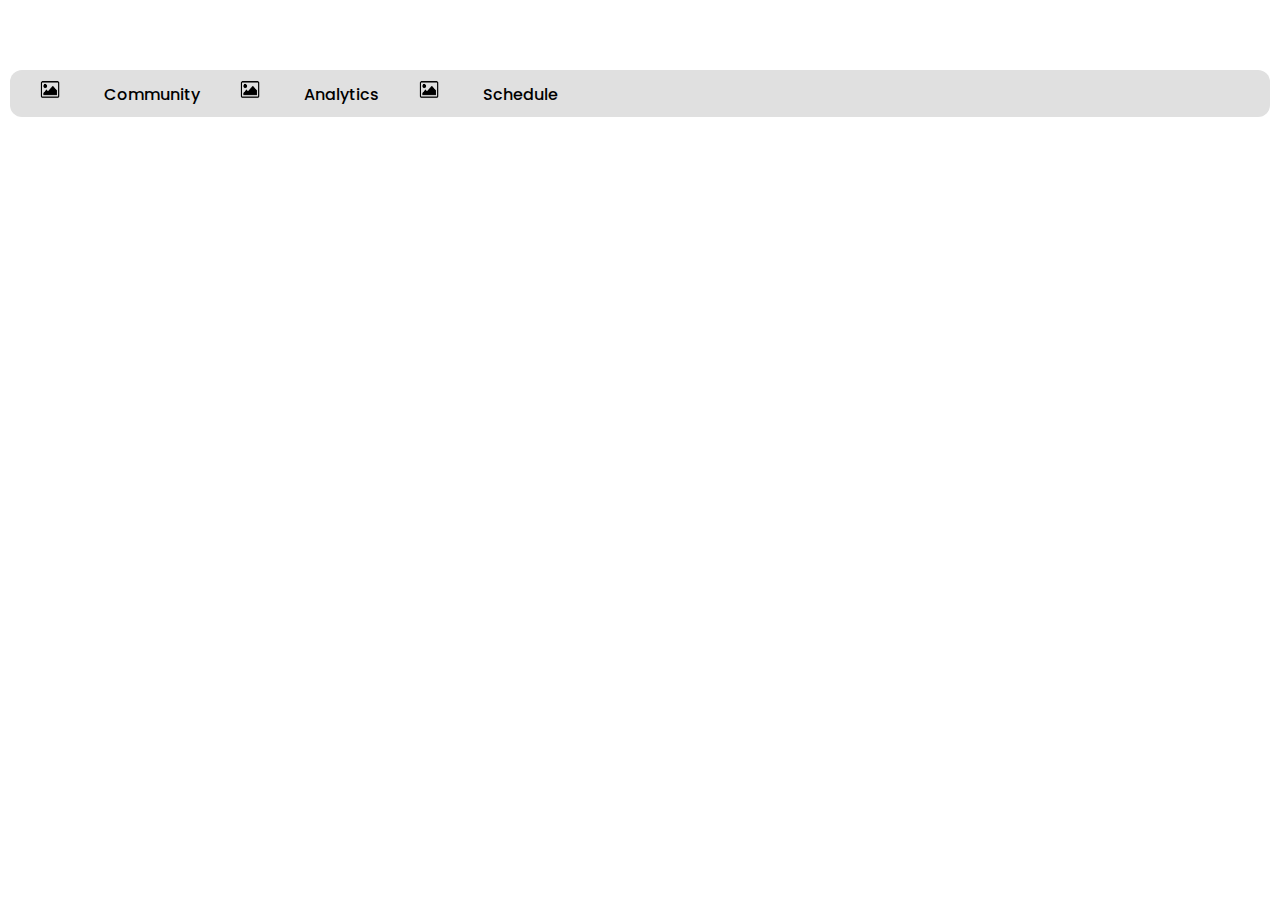
==== pages/index.html @ e99160f3 "Setup pages, folders, and barebones menu bar" ====
<!DOCTYPE html>
<html>
    <head>
        <link rel="stylesheet" href="../index.css">
        <title>Classii 👋</title>
    </head>
    <body>
        <header>
            <!--<img class="logo" src="../images/classii.png" alt="logo" width="50" height="50">-->
        </header>
        <footer>
            <nav>
                <div class="nav-bar">
                    <ul class="nav-links">
                        <div class="nav-div-community">
                            <li><img src="../images/icon.svg.png" alt="community menu bar icon" width="20" height="20"></li>
                            <li><a href="community.html">Community</a></li>
                        </div>
                        <div class="nav-div-community">
                            <li><img src="../images/icon.svg.png" alt="community menu bar icon" width="20" height="20"></li>
                            <li><a href="analytics.html">Analytics</a></li>
                        </div>
                        <div class="nav-div-community">
                            <li><img src="../images/icon.svg.png" alt="community menu bar icon" width="20" height="20"></li>
                            <li><a href="schedule.html">Schedule</a></li>
                        </div>

                    </ul>
                </div>
            </nav>
        </footer>
        <script src="index.js"></script>
    </body>
</html>
---- index.css ----
@import url('https://fonts.googleapis.com/css2?family=Poppins:wght@200;400;500;700&display=swap');

* {
    box-sizing: border-box;
    margin: 0;
    padding: 0;
}

li, a {
    font-weight: 500;
    font-size: 16px;
    color: black; 
    text-decoration: none;
}

header {
    display: flex;
    justify-content: space-between;
    align-items: center;
    padding: 30px 10px;
}

body {
    margin: 0;
    padding: 10px;
    font-family: 'Poppins', sans-serif;
    min-width: 400px;
}

.logo {
    cursor: pointer;
}

.nav-links {
    list-style: none;
    display: flex;
}

.nav-links li {
    display: inline-block; 
    padding: 0px 20px;
}

.nav-links li a {
    transition: all 0.3s ease 0s;
}

.nav-links li a:hover {
    transition: all 0.3s ease 0s;
    color: grey;
}

.nav-div-community {
    align-items: center;
}

/*create a border for the navbar */
.nav-bar {
    border: 10px;
    border-color: black;
    background-color: rgb(224, 224, 224);
    border-radius: 12px;
    padding: 10px;
}

img {
    padding: 0;
    margin: 0;
}

a {
    margin-top: 0;
    padding-top: 0;
}
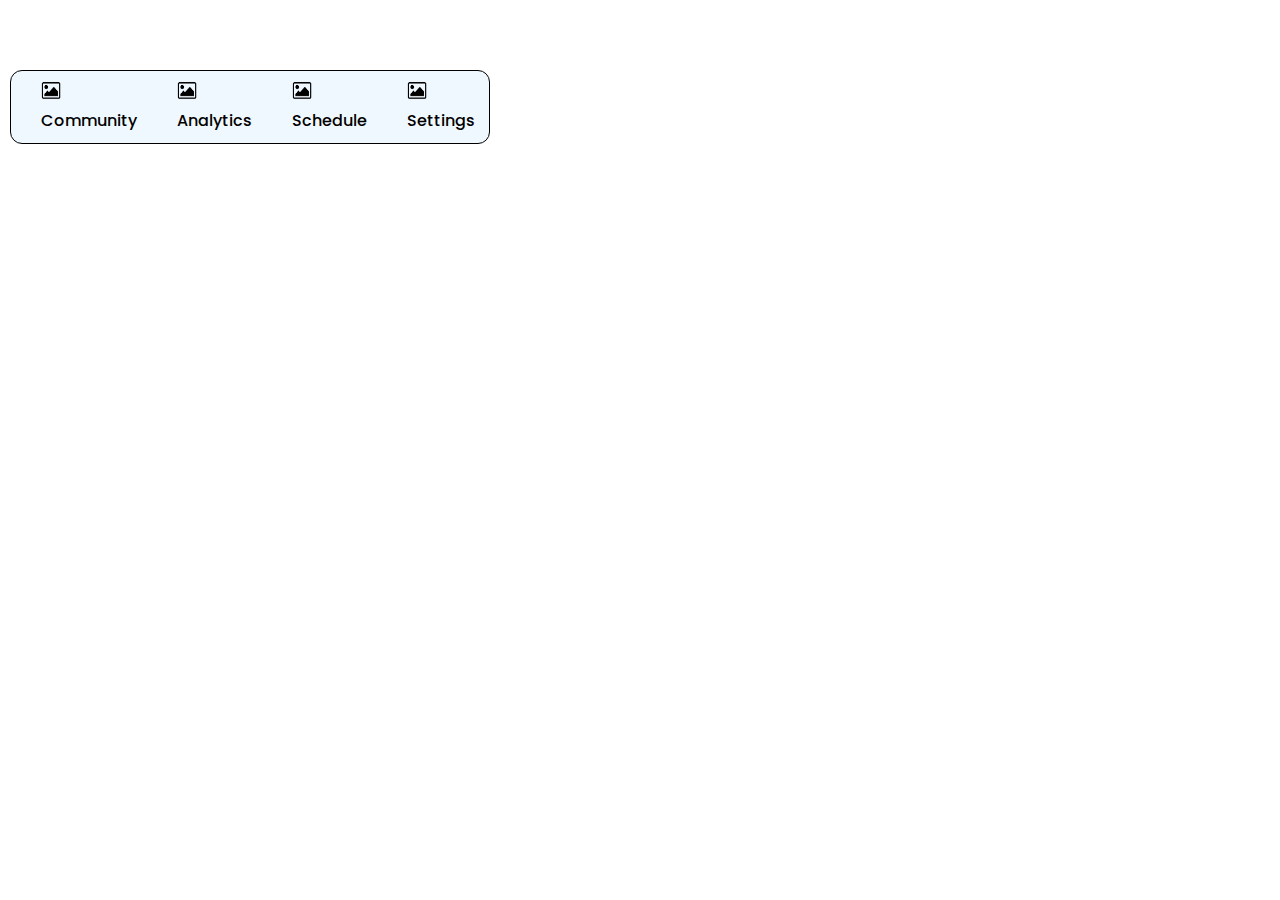
==== commit f438de75: "Updated menu bar & in progress of adding elements to courses page" ====
--- a/pages/index.html
+++ b/pages/index.html
@@ -16,13 +16,17 @@
                             <li><img src="../images/icon.svg.png" alt="community menu bar icon" width="20" height="20"></li>
                             <li><a href="community.html">Community</a></li>
                         </div>
-                        <div class="nav-div-community">
-                            <li><img src="../images/icon.svg.png" alt="community menu bar icon" width="20" height="20"></li>
+                        <div class="nav-div-analytics">
+                            <li><img src="../images/icon.svg.png" alt="analytics menu bar icon" width="20" height="20"></li>
                             <li><a href="analytics.html">Analytics</a></li>
                         </div>
-                        <div class="nav-div-community">
-                            <li><img src="../images/icon.svg.png" alt="community menu bar icon" width="20" height="20"></li>
+                        <div class="nav-div-schedule">
+                            <li><img src="../images/icon.svg.png" alt="schedule menu bar icon" width="20" height="20"></li>
                             <li><a href="schedule.html">Schedule</a></li>
+                        </div>
+                        <div class="nav-div-settings">
+                            <li><img src="../images/icon.svg.png" alt="settings menu bar icon" width="20" height="20"></li>
+                            <li><a href="settings.html">Settings</a></li>
                         </div>
 
                     </ul>
--- a/index.css
+++ b/index.css
@@ -13,6 +13,10 @@
     text-decoration: none;
 }
 
+h1 {
+    font-size: 30px;
+}
+
 header {
     display: flex;
     justify-content: space-between;
@@ -25,6 +29,7 @@
     padding: 10px;
     font-family: 'Poppins', sans-serif;
     min-width: 400px;
+    max-width: 500px;
 }
 
 .logo {
@@ -56,9 +61,8 @@
 
 /*create a border for the navbar */
 .nav-bar {
-    border: 10px;
-    border-color: black;
-    background-color: rgb(224, 224, 224);
+    border: 1px solid black;
+    background-color: aliceblue;
     border-radius: 12px;
     padding: 10px;
 }
@@ -71,4 +75,15 @@
 a {
     margin-top: 0;
     padding-top: 0;
+}
+
+/* Rounded square */
+.course-box {
+    width: 200px;
+    background-color: aliceblue;
+
+    filter: drop-shadow(0px 8px 4px rgba(0, 0, 0, 0.25));
+    padding: 20px;
+    margin-bottom: 15px;
+    margin-left: 2px;
 }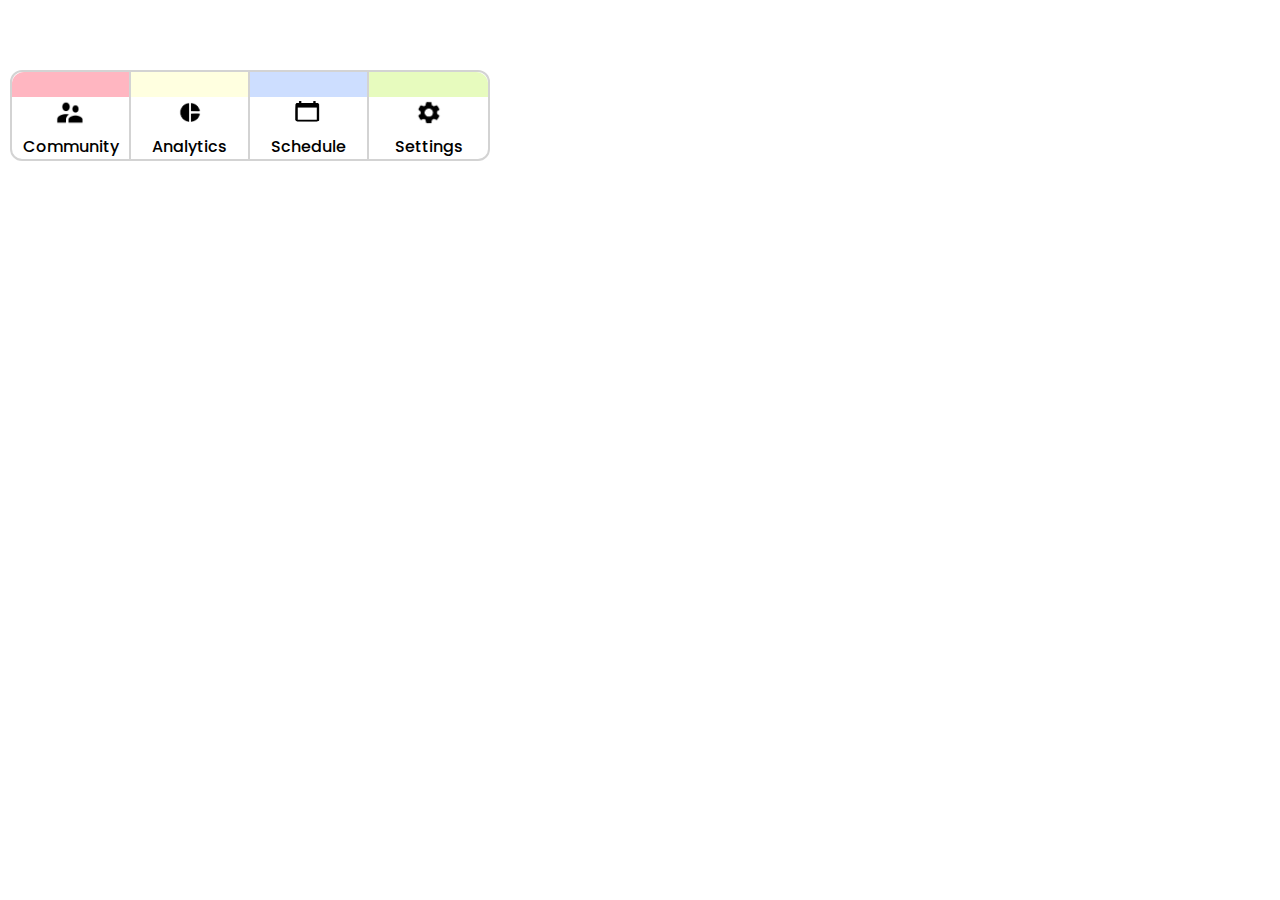
==== commit 42bef380: "styled schedule" ====
--- a/pages/index.html
+++ b/pages/index.html
@@ -11,25 +11,40 @@
         <footer>
             <nav>
                 <div class="nav-bar">
-                    <ul class="nav-links">
-                        <div class="nav-div-community">
-                            <li><img src="../images/icon.svg.png" alt="community menu bar icon" width="20" height="20"></li>
-                            <li><a href="community.html">Community</a></li>
-                        </div>
-                        <div class="nav-div-analytics">
-                            <li><img src="../images/icon.svg.png" alt="analytics menu bar icon" width="20" height="20"></li>
-                            <li><a href="analytics.html">Analytics</a></li>
-                        </div>
-                        <div class="nav-div-schedule">
-                            <li><img src="../images/icon.svg.png" alt="schedule menu bar icon" width="20" height="20"></li>
-                            <li><a href="schedule.html">Schedule</a></li>
-                        </div>
-                        <div class="nav-div-settings">
-                            <li><img src="../images/icon.svg.png" alt="settings menu bar icon" width="20" height="20"></li>
-                            <li><a href="settings.html">Settings</a></li>
-                        </div>
-
-                    </ul>
+                    <table class="nav-table" cellspacing="0">
+                        <tr>
+                            <td class="nav-td community-color" height="10"><img src="../images/transp.gif" alt="pink placeholder"></td>
+                            <td class="nav-td analytics-color" height="10"><img src="../images/transp.gif" alt="yellow placeholder"></td>
+                            <td class="nav-td schedule-color" height="10"><img src="../images/transp.gif" alt="blue placeholder"></td>
+                            <td class="nav-td settings-color" height="10"><img src="../images/transp.gif" alt="green placeholder"></td>
+                        </tr>
+                        <tr>
+                          <td class="nav-td">
+                            <div>
+                                <li><img src="../images/community.png" alt="community menu bar icon" width="40" height="30"></li>
+                                <li><a href="community.html">Community</a></li>
+                            </div>
+                        </td>
+                          <td class="nav-td">
+                            <div>
+                                <li><img src="../images/progress.png" alt="progress menu bar icon" width="40" height="30"></li>
+                                <li><a href="progress.html">Analytics</a></li>
+                            </div>
+                          </td>
+                          <td class="nav-td">
+                            <div>
+                                <li><img src="../images/calendar.png" alt="calendar menu bar icon" width="40" height="30"></li>
+                                <li><a href="calendar.html">Schedule</a></li>
+                            </div>
+                          </td>
+                          <td class="nav-td">
+                            <div>
+                                <li><img src="../images/settings.png" alt="settings menu bar icon" width="40" height="30"></li>
+                                <li><a href="settings.html">Settings</a></li>
+                            </div>
+                          </td>
+                        </tr>
+                    </table>
                 </div>
             </nav>
         </footer>
--- a/index.css
+++ b/index.css
@@ -4,6 +4,7 @@
     box-sizing: border-box;
     margin: 0;
     padding: 0;
+    text-align: center;
 }
 
 li, a {
@@ -17,6 +18,14 @@
     font-size: 30px;
 }
 
+h2 {
+    font-size: 18px;
+}
+
+h3 {
+    text-align: center;
+}
+
 header {
     display: flex;
     justify-content: space-between;
@@ -28,8 +37,7 @@
     margin: 0;
     padding: 10px;
     font-family: 'Poppins', sans-serif;
-    min-width: 400px;
-    max-width: 500px;
+    width: 500px;
 }
 
 .logo {
@@ -55,16 +63,22 @@
     color: grey;
 }
 
-.nav-div-community {
-    align-items: center;
-}
-
 /*create a border for the navbar */
 .nav-bar {
-    border: 1px solid black;
-    background-color: aliceblue;
-    border-radius: 12px;
-    padding: 10px;
+    border: 2px solid lightgrey;
+    background-color: white;
+    border-radius: 12px;
+    width: 480px;
+}
+
+.nav-table {
+    table-layout: fixed ;
+    width: 100% ;
+}
+
+.nav-td {
+    width: 25% ;
+    text-align: center;
 }
 
 img {
@@ -78,12 +92,203 @@
 }
 
 /* Rounded square */
+
+.box {
+    background-color: white;
+    font-size: 15px;
+    filter: drop-shadow(0px 0px 2px rgba(0, 0, 0, 0.25));
+    padding: 20px;
+    margin-bottom: 15px;
+    margin: 10 2px;
+    border-radius: 12px;
+}
+
 .course-box {
     width: 200px;
-    background-color: aliceblue;
-
-    filter: drop-shadow(0px 8px 4px rgba(0, 0, 0, 0.25));
+    background-color: white;
+
+    filter: drop-shadow(0px 0px 2px rgba(0, 0, 0, 0.25));
     padding: 20px;
     margin-bottom: 15px;
-    margin-left: 2px;
+    margin: 0 2px;
+    border-radius: 12px;
+    display: inline-block;
+}
+
+.select-box {
+    background-color: #000000;
+    color: white;
+    text-align: left;
+    font-size: 15px;
+    filter: drop-shadow(0px 0px 2px rgba(0, 0, 0, 0.25));
+    padding: 20px;
+    margin-bottom: 15px;
+    margin: 10 2px;
+    border-radius: 12px;
+}
+
+button {
+    background-color: black;
+    border: none;
+    color: white;
+    padding: 15px 32px;
+    text-align: center;
+    text-decoration: none;
+    display: inline-block;
+    font-size: 16px;
+    filter: drop-shadow(0px 0px 2px rgba(0, 0, 0, 0.25));
+    border-radius: 12px;
+    margin: 15px 0px;
+    cursor: pointer;
+  }
+
+.close-btn {
+    position:sticky;
+    left: 96.53%;
+    right: 2.43%;
+    top: 12.53%;
+    bottom: 85.85%;
+}
+
+.community-list img {
+    height: 100px;
+    width: 100px;
+}
+
+.community-list {
+    display: flex;
+}
+
+li {
+    list-style-type: none;
+}
+
+/*todo: resize image to fit 500px width of extension*/
+.weekly-analytics-container img {
+    width: 500px;
+} 
+
+.community-color {
+    background-color: lightpink;
+}
+
+.analytics-color {
+    background-color: lightyellow;
+}
+
+.schedule-color {
+    background-color: #CDDEFF;
+}
+
+.settings-color {
+    background-color: #E7FBBE;
+}
+
+.nav-bar td {
+    border-right: solid lightgrey 2px;
+}
+
+.nav-bar td:first-child {
+    border-radius: 12px 0 0 0;
+}
+
+.nav-bar td:last-child {
+    border-radius: 0 12px 0 0;
+    border-right: none;
+}
+
+.calendar {
+    margin: 20px 10px;
+}
+
+button:hover, button:active {
+    background-color: aliceblue;
+}
+
+.month {
+    padding: 10px 25px;
+    width: 100%;
+    background: #EAC478;
+    text-align: center;
+  }  
+
+  .month ul {
+    margin: 0;
+    padding: 0;
+  }
+
+  .month ul li {
+    color: black;
+    font-size: 20px;
+    text-transform: uppercase;
+    letter-spacing: 3px;
+  }
+  
+  .month .prev {
+    float: left;
+    padding-top: 2px;
+  }
+  
+  .month .next {
+    float: right;
+    padding-top: 2px;
+  }
+  
+  .weekdays {
+    margin: 0;
+    padding: 10px 0;
+    background-color:#ddd;
+  }
+  
+  .weekdays li {
+    display: inline-block;
+    width: 11.8%;
+    color: #666;
+    text-align: center;
+  }
+  
+  .days {
+    padding: 10px 0;
+    background: #eee;
+    margin: 0;
+  }
+  
+  .days li {
+    list-style-type: none;
+    display: inline-block;
+    width: 11.8%;
+    text-align: center;
+    margin-bottom: 5px;
+    font-size:12px;
+    color: #777;
+  }
+  
+  .days li .active {
+    padding: 5px;
+    background: #E0AE47;
+    color: white !important
+  }
+
+  .last-month {
+    opacity: 0.3;
+  }
+
+  .event {
+      position: relative;
+      top: 5px;
+  }
+
+  .event-2 {
+    position: relative;
+    top: 9px;
+}
+
+.event-3 {
+    position: relative;
+    top: 14px;
+}
+
+.event-4 {
+    position: relative;
+    top: 12px;
 }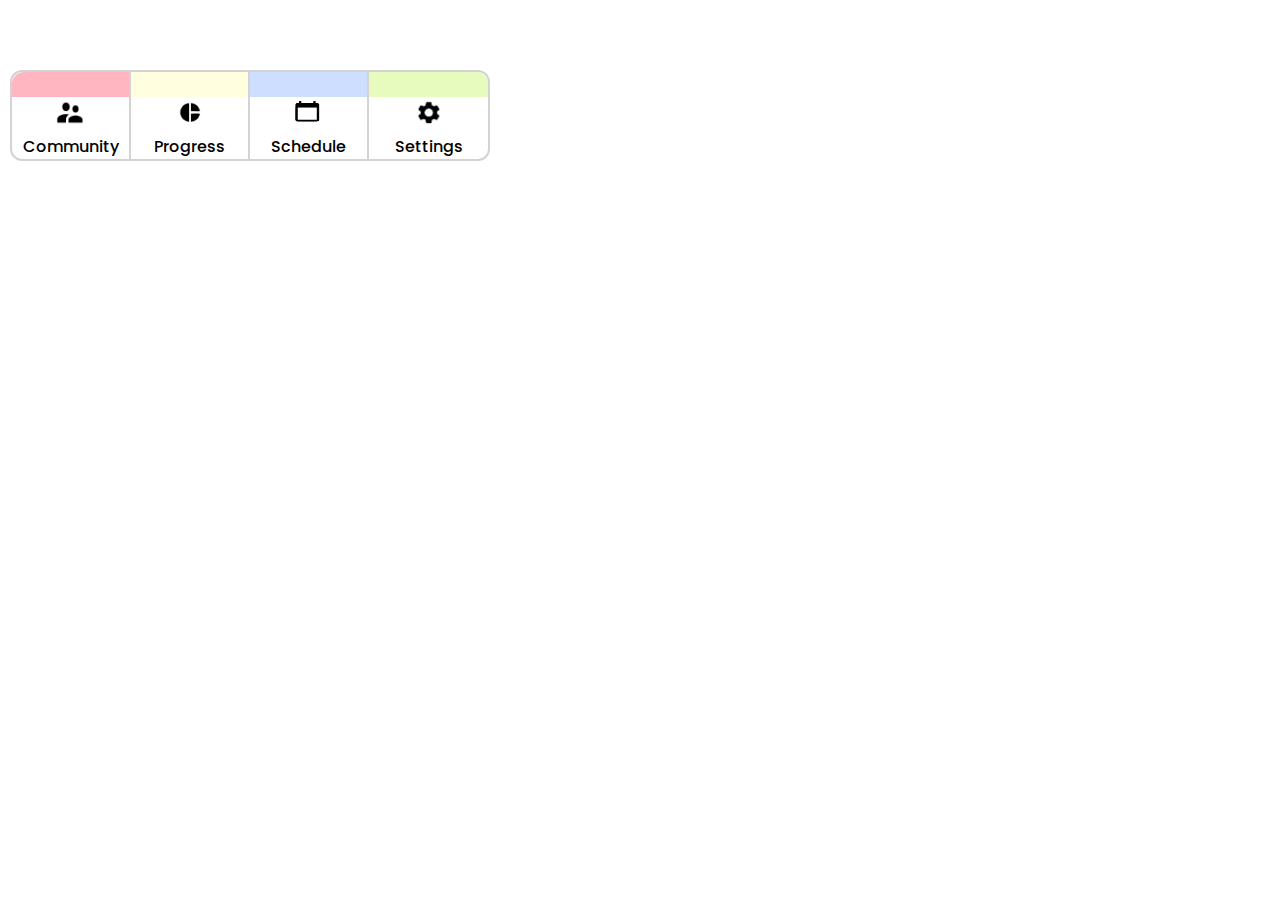
==== commit 137ae7e3: "Updated navbar" ====
--- a/pages/index.html
+++ b/pages/index.html
@@ -2,6 +2,7 @@
 <html>
     <head>
         <link rel="stylesheet" href="../index.css">
+        <link rel="icon" type="image" href="../images/classilogo.png"/>
         <title>Classii 👋</title>
     </head>
     <body>
@@ -28,7 +29,7 @@
                           <td class="nav-td">
                             <div>
                                 <li><img src="../images/progress.png" alt="progress menu bar icon" width="40" height="30"></li>
-                                <li><a href="progress.html">Analytics</a></li>
+                                <li><a href="progress.html">Progress</a></li>
                             </div>
                           </td>
                           <td class="nav-td">
--- a/index.css
+++ b/index.css
@@ -291,4 +291,211 @@
 .event-4 {
     position: relative;
     top: 12px;
+}
+
+button:hover, button:active, .link-btn:hover, .link-btn:active {
+    background-color: aliceblue;
+}
+
+input {
+    padding: 15px 10px;
+    border-radius: 12px;
+    border-width: 1px;
+    border-color: grey;
+    filter: drop-shadow(0px 0px 2px rgba(0, 0, 0, 0.25));
+}
+
+form {
+    display: none;
+}
+
+.update-progress-btn {
+    width: 100%;
+}
+
+
+.link-btn {
+    background-color: white;
+    border: none;
+    color: black;
+    padding: 15px 32px;
+    text-align: center;
+    text-decoration: none;
+    display: inline-block;
+    font-size: 16px;
+    filter: drop-shadow(0px 0px 2px rgba(0, 0, 0, 0.25));
+    border-radius: 12px;
+    margin: 15px 0px;
+    cursor: pointer;
+    width: 100%;
+  }
+
+.course1 {
+    border: 2px solid lightgrey;
+    border-radius: 12px;
+    padding: 20px;
+    margin: 10px 5px;
+}
+
+.course2 {
+    border: 2px solid lightgrey;
+    border-radius: 12px;
+}
+
+.course2-image {
+    position: relative;
+    bottom: 25px;
+}
+
+.course2-title {
+    position: relative;
+    bottom: 25px;
+}
+
+#addCourseBtn {
+    width: 460px;
+}
+
+/* The switch - the box around the slider */
+.switch {
+  position: relative;
+  display: inline-block;
+  width: 50px;
+  height: 25px;
+}
+
+/* Hide default HTML checkbox */
+.switch input {
+  opacity: 0;
+  width: 0;
+  height: 0;
+}
+
+button:hover, button:active, .link-btn:hover, .link-btn:active {
+    background-color: aliceblue;
+}
+
+input {
+    padding: 15px 10px;
+    border-radius: 12px;
+    border-width: 1px;
+    border-color: grey;
+    filter: drop-shadow(0px 0px 2px rgba(0, 0, 0, 0.25));
+}
+
+#add-course-form {
+    display: none;
+}
+
+#course-list {
+    display: flex;
+    flex-wrap: wrap;
+}
+
+.update-progress-btn {
+    width: 100%;
+}
+
+
+.link-btn {
+    background-color: white;
+    border: none;
+    color: black;
+    padding: 15px 32px;
+    text-align: center;
+    text-decoration: none;
+    display: inline-block;
+    font-size: 16px;
+    filter: drop-shadow(0px 0px 2px rgba(0, 0, 0, 0.25));
+    border-radius: 12px;
+    margin: 15px 0px;
+    cursor: pointer;
+    width: 100%;
+  }
+
+  .progress {
+	background-color: #d8d8d8;
+	border-radius: 20px;
+	margin: 15px 0;
+	height: 30px;
+	width: 300px;
+}
+
+/* The slider */
+.slider {
+  position: absolute;
+  cursor: pointer;
+  top: 0;
+  left: 0;
+  right: 0;
+  bottom: 0;
+  background-color: #ccc;
+  -webkit-transition: .4s;
+  transition: .4s;
+}
+
+.slider:before {
+  position: absolute;
+  content: "";
+  height: 20px;
+  width: 20px;
+  left: 4px;
+  bottom: 4px;
+  background-color: white;
+  -webkit-transition: .4s;
+  transition: .4s;
+}
+
+input:checked + .slider {
+  background-color: #E0AE47;
+}
+
+input:focus + .slider {
+  box-shadow: 0 0 1px #E0AE47;
+}
+
+input:checked + .slider:before {
+  -webkit-transform: translateX(26px);
+  -ms-transform: translateX(26px);
+  transform: translateX(26px);
+}
+
+/* Rounded sliders */
+.slider.round {
+  border-radius: 34px;
+}
+
+.slider.round:before {
+  border-radius: 50%;
+}
+
+.notifications {
+    text-align: left;
+}
+
+.profile {
+    text-align: left;
+}
+
+.progress-container {
+    height: 30px;
+    width: 100%;
+    background-color: #e5e5e5;
+    border-radius: 20px;
+}
+
+.progress-bar {
+    height: 30px;
+    width: 70%;
+    background-color: #fdd0a9;
+    border-radius: 20px;
+    background: linear-gradient(to left, #F2709C, #FF9472);
+	box-shadow: 0 3px 3px -5px #F2709C, 0 2px 5px #F2709C;
+}
+
+.progress-bar a {
+    margin: 0;
+    padding: 0;
+    vertical-align: middle;
+    color: white;
 }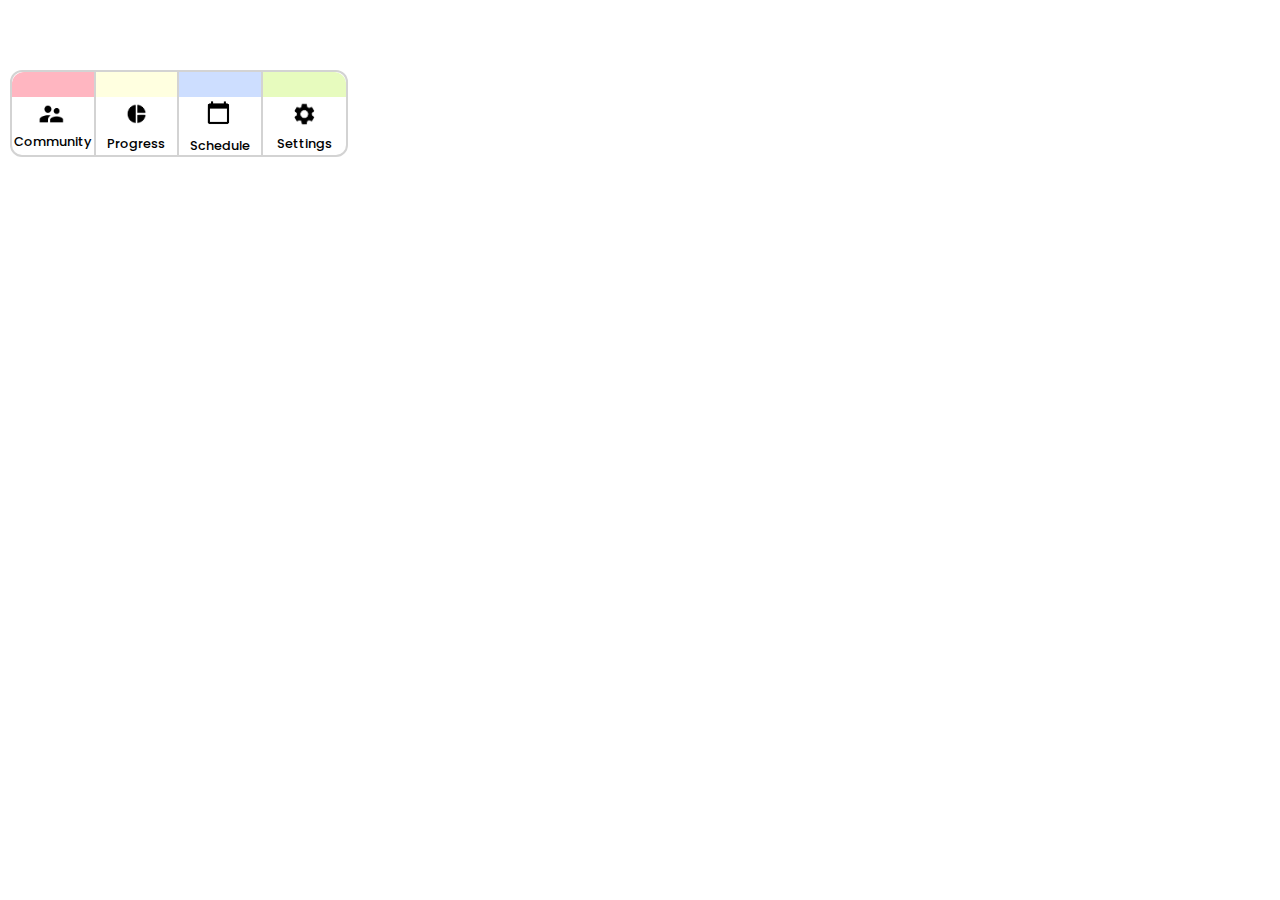
==== commit ff522305: "updated styling" ====
--- a/pages/index.html
+++ b/pages/index.html
@@ -14,34 +14,42 @@
                 <div class="nav-bar">
                     <table class="nav-table" cellspacing="0">
                         <tr>
-                            <td class="nav-td community-color" height="10"><img src="../images/transp.gif" alt="pink placeholder"></td>
-                            <td class="nav-td analytics-color" height="10"><img src="../images/transp.gif" alt="yellow placeholder"></td>
-                            <td class="nav-td schedule-color" height="10"><img src="../images/transp.gif" alt="blue placeholder"></td>
-                            <td class="nav-td settings-color" height="10"><img src="../images/transp.gif" alt="green placeholder"></td>
+                            <td class="nav-td community-color" height="10">&nbsp</td>
+                            <td class="nav-td analytics-color" height="10"></td>
+                            <td class="nav-td schedule-color" height="10"></td>
+                            <td class="nav-td settings-color" height="10"></td>
                         </tr>
                         <tr>
                           <td class="nav-td">
                             <div>
-                                <li><img src="../images/community.png" alt="community menu bar icon" width="40" height="30"></li>
-                                <li><a href="community.html">Community</a></li>
+                                <a href="community.html">
+                                    <li><img class="nav-icon" src="../images/community.png" alt="community menu bar icon"></li>
+                                    <li class="nav-label">Community</li>
+                                </a>
                             </div>
                         </td>
                           <td class="nav-td">
                             <div>
-                                <li><img src="../images/progress.png" alt="progress menu bar icon" width="40" height="30"></li>
-                                <li><a href="progress.html">Progress</a></li>
+                                <a href="progress.html">
+                                    <li><img class="nav-icon" src="../images/progress.png" alt="progress menu bar icon"></li>
+                                    <li class="nav-label">Progress</li>
+                                </a>
                             </div>
                           </td>
                           <td class="nav-td">
                             <div>
-                                <li><img src="../images/calendar.png" alt="calendar menu bar icon" width="40" height="30"></li>
-                                <li><a href="calendar.html">Schedule</a></li>
+                                <a href="calendar.html">
+                                    <li><img class="nav-icon" src="../images/calendar.png" alt="calendar menu bar icon"></li>
+                                    <li class="nav-label">Schedule</li>
+                                </a>
                             </div>
                           </td>
                           <td class="nav-td">
                             <div>
-                                <li><img src="../images/settings.png" alt="settings menu bar icon" width="40" height="30"></li>
-                                <li><a href="settings.html">Settings</a></li>
+                                <a href="settings.html">
+                                    <li><img class="nav-icon" src="../images/settings.png" alt="settings menu bar icon"></li>
+                                    <li class="nav-label">Settings</li>
+                                </a>
                             </div>
                           </td>
                         </tr>
--- a/index.css
+++ b/index.css
@@ -5,6 +5,7 @@
     margin: 0;
     padding: 0;
     text-align: center;
+    overflow: scroll;
 }
 
 li, a {
@@ -15,7 +16,7 @@
 }
 
 h1 {
-    font-size: 30px;
+    font-size: 150%;
 }
 
 h2 {
@@ -37,7 +38,8 @@
     margin: 0;
     padding: 10px;
     font-family: 'Poppins', sans-serif;
-    width: 500px;
+    width: 28vw;
+    height: 70vh;
 }
 
 .logo {
@@ -150,6 +152,11 @@
     bottom: 85.85%;
 }
 
+.community-img {
+    width: 100%;
+    height: 100%;
+}
+
 .community-list img {
     height: 100px;
     width: 100px;
@@ -182,6 +189,19 @@
 
 .settings-color {
     background-color: #E7FBBE;
+}
+
+.nav-bar {
+    width: 100%;
+}
+
+.nav-label {
+    font-size: 80%;
+}
+
+.nav-icon {
+    width: 45%;
+    height: 45%;
 }
 
 .nav-bar td {
@@ -335,6 +355,7 @@
     border-radius: 12px;
     padding: 20px;
     margin: 10px 5px;
+    max-width: 300px;
 }
 
 .course2 {
@@ -498,4 +519,34 @@
     padding: 0;
     vertical-align: middle;
     color: white;
+}
+.circle {
+    background-color: white;
+    width: 50px;
+    height: 50px;
+    filter: drop-shadow(0px 0px 2px rgba(0, 0, 0, 0.25));
+    padding: 20px;
+    margin: 10 10px;
+    border-radius: 100px;
+    cursor: pointer;
+}
+
+.circle:active, .circle:hover {
+    background-color: aliceblue;
+}
+
+.schedule-weekdays-list {
+    display: flex;
+}
+
+.schedule {
+    margin: 20px 10px;
+}
+
+.light-text {
+    color: grey;
+}
+
+.hidden {
+    display: none;
 }